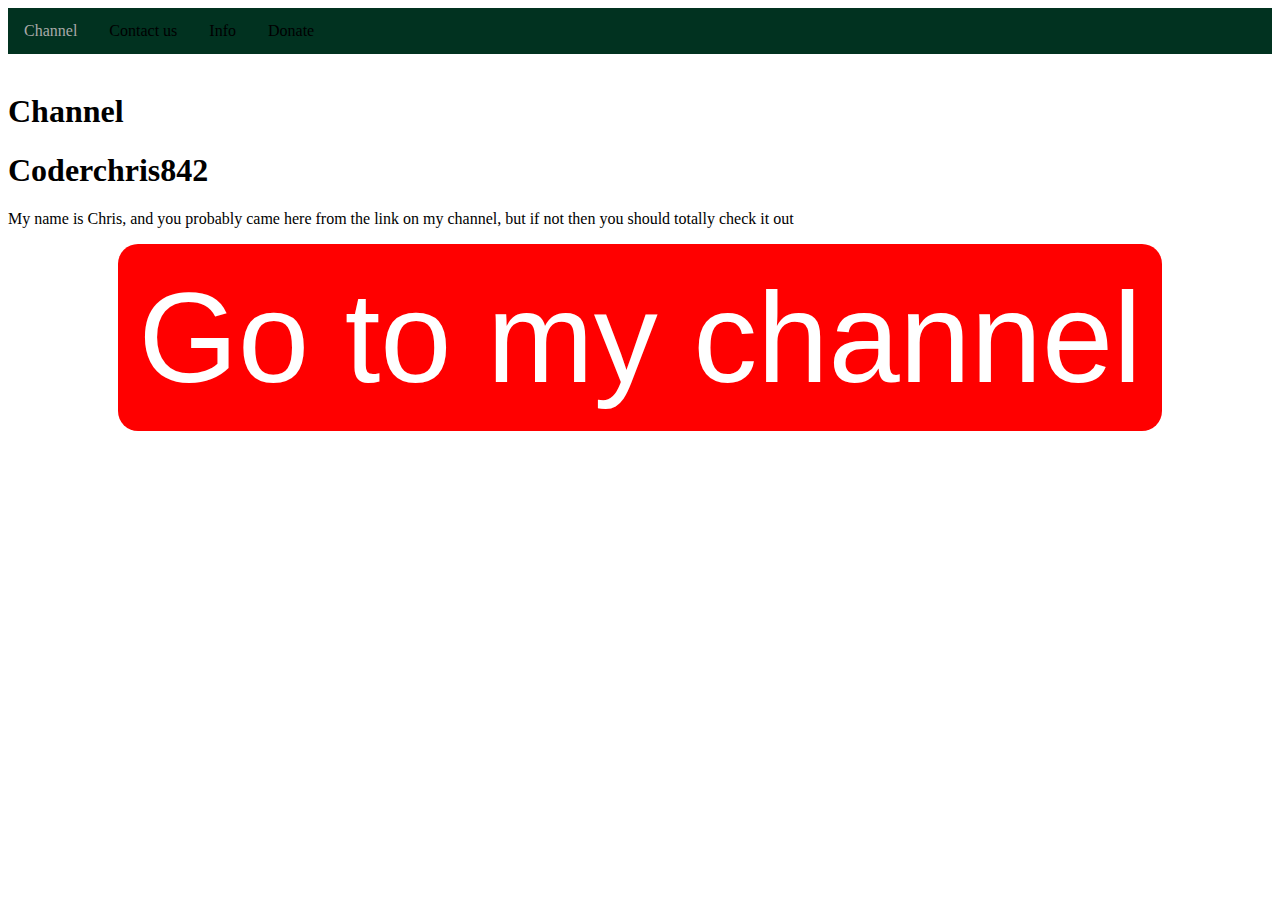
==== index.html @ 3f5302a6 "Add files via upload" ====
<!DOCTYPE HTML>
<html>
<head>
<title>Channel</title>
<link rel="stylesheet" href="styles.css">
</head>
<body>
<nav>
<a class="grayed" title="You are here!">Channel</a>
<a href="contact.html">Contact us</a>
<a href="info.html">Info</a>
<a href="donate.html">Donate</a>
</nav>
<br>
<h1>Channel</h1>
<h1>Coderchris842</h1>
<p>My name is Chris, and you probably came here from the link on my channel, but if not then you should totally check it out</p>
<div>
<button onclick="location.href='https://www.youtube.com/channel/UCUM40LHbS0LzAuyz07oEBWA'" type="button">
         Go to my channel</button>
</div>
</body>
</html>
---- styles.css ----
nav {
  list-style-type: none;
  margin: 0;
  padding: 0;
  overflow: hidden;
  background-color: #013220;
  /*position: fixed; not good code, don't feel like deleting it though*/  /* Make it stick, even on scroll */
  overflow: auto; /* Enable scrolling if the sidenav has too much content */
} 
a {
  float: left;
}
nav a {
  display: block;
  color: black;
  text-align: center;
  padding: 14px 16px;
  text-decoration: none;
}
 @media all and (min-width:
900px) {
article {
float: right;
width: 66%;
}
aside {
float: right;
padding-right: 24px;
width: 34%;
}
footer {
clear: both;
}
}
 .product {
  position: absolute;
  left: 1%;
  top: 150px;
  border: 5px solid black;
 }

 .grayed {
	 color: #a9a9a9;
 }
table, th, td {
  border: 1px solid black;
  border-collapse: collapse;
}
th, td {
  padding: 15px;
}
td {text-align: center;}
form {
	position: absolute;
	top: 45%;
}

	body {
  background-image: url("back.png");
  font-family: Comic Sans MS;
  background-position: right top;
  background-attachment: fixed;
}
div {
	text-align:center
}
button {
 background-color: #ff0000; /* Red */
  border: none;
  color: white;
  padding: 20px;
  text-align: center;
  text-decoration: none;
  display: inline-block;
  font-size: 10vw;
  margin: auto;
  cursor: pointer;
  border-radius: 20px;
  float:
}
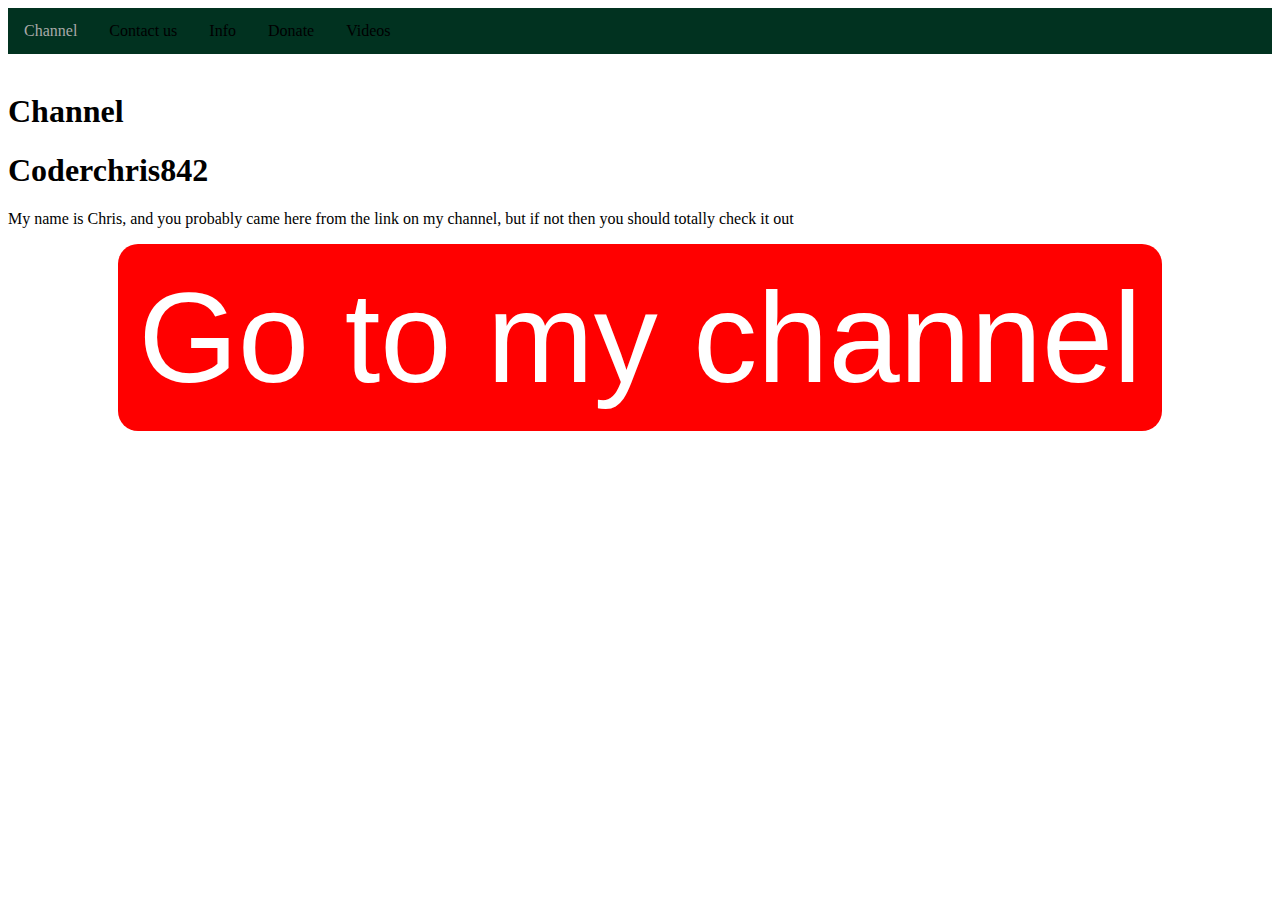
==== commit ec983a69: "Update index.html" ====
--- a/index.html
+++ b/index.html
@@ -10,6 +10,7 @@
 <a href="contact.html">Contact us</a>
 <a href="info.html">Info</a>
 <a href="donate.html">Donate</a>
+<a href="videos.html">Videos</a>     
 </nav>
 <br>
 <h1>Channel</h1>
